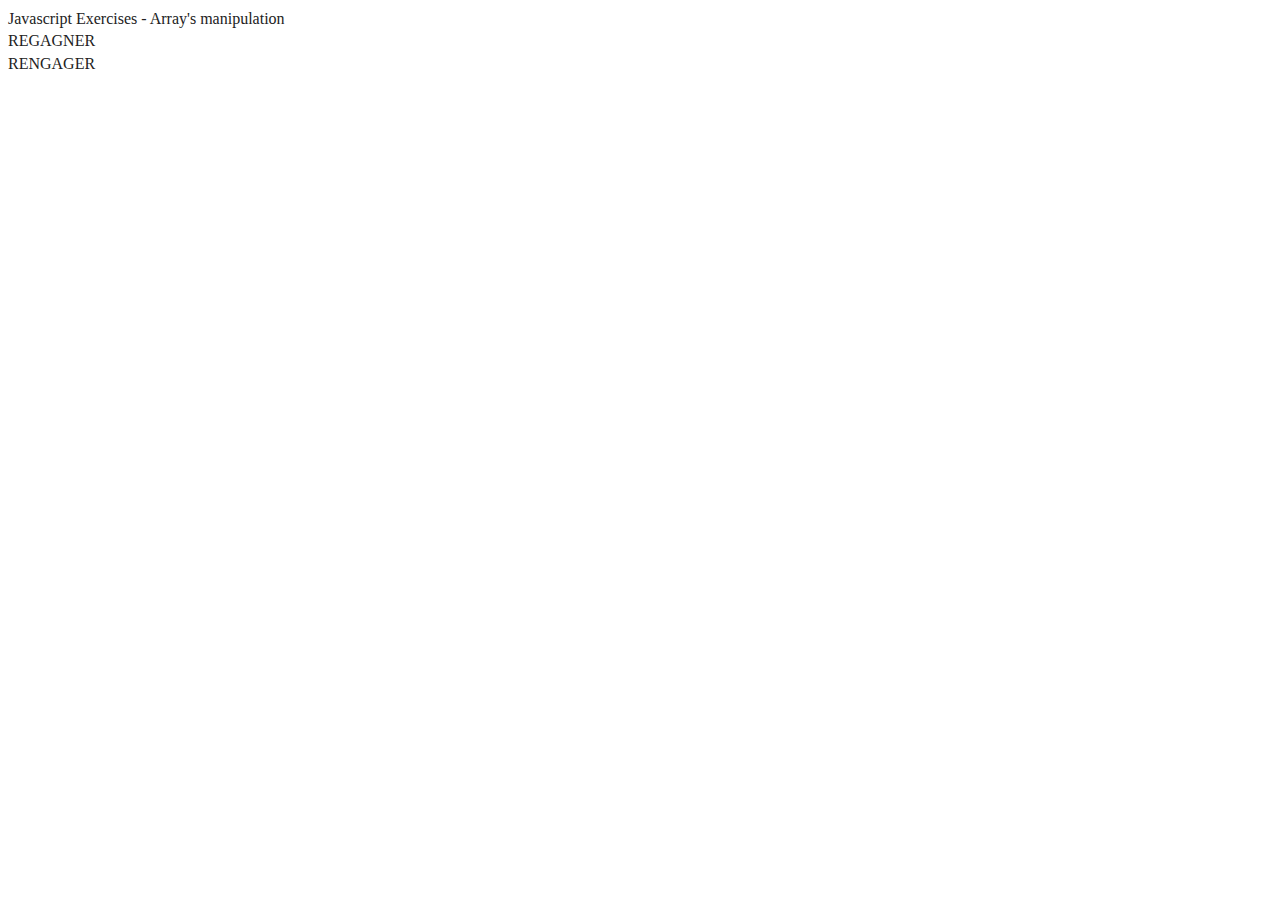
==== index.html @ f94f597e ":tada: initialize repo" ====
<!doctype html>
<html lang="fr">

<head>
  <meta charset="utf-8">
  <title></title>
  <meta name="description" content="">
  <meta name="viewport" content="width=device-width, initial-scale=1">
  <link rel="stylesheet" href="css/main.css">
</head>

<body>
<header>
  Javascript Exercises - Array's manipulation
</header>
<main>
  <div class="ex-1__reverse">
    <div class="ex-1__question">REGAGNER</div>
    <div class="ex-1__result"></div>

  </div>
</main>

<script>
  (() => {
    const toReverse = () => {
      const wordToReverse = document.querySelector('.ex-1__question');
      const reversedWordToReverse = wordToReverse.innerHTML.split('').reverse().join('');

      const tag = document.querySelector('.ex-1__result');
      tag.innerHTML = reversedWordToReverse;
    }

    const toFilter = () => {

    }

    toReverse();
    toFilter();
  })();

</script>
  <script src="js/main.js"></script>
</body>

</html>
---- css/main.css ----
/*! HTML5 Boilerplate v8.0.0 | MIT License | https://html5boilerplate.com/ */

/* main.css 2.1.0 | MIT License | https://github.com/h5bp/main.css#readme */
/*
 * What follows is the result of much research on cross-browser styling.
 * Credit left inline and big thanks to Nicolas Gallagher, Jonathan Neal,
 * Kroc Camen, and the H5BP dev community and team.
 */

/* ==========================================================================
   Base styles: opinionated defaults
   ========================================================================== */

html {
  color: #222;
  font-size: 1em;
  line-height: 1.4;
}

/*
 * Remove text-shadow in selection highlight:
 * https://twitter.com/miketaylr/status/12228805301
 *
 * Vendor-prefixed and regular ::selection selectors cannot be combined:
 * https://stackoverflow.com/a/16982510/7133471
 *
 * Customize the background color to match your design.
 */

::-moz-selection {
  background: #b3d4fc;
  text-shadow: none;
}

::selection {
  background: #b3d4fc;
  text-shadow: none;
}

/*
 * A better looking default horizontal rule
 */

hr {
  display: block;
  height: 1px;
  border: 0;
  border-top: 1px solid #ccc;
  margin: 1em 0;
  padding: 0;
}

/*
 * Remove the gap between audio, canvas, iframes,
 * images, videos and the bottom of their containers:
 * https://github.com/h5bp/html5-boilerplate/issues/440
 */

audio,
canvas,
iframe,
img,
svg,
video {
  vertical-align: middle;
}

/*
 * Remove default fieldset styles.
 */

fieldset {
  border: 0;
  margin: 0;
  padding: 0;
}

/*
 * Allow only vertical resizing of textareas.
 */

textarea {
  resize: vertical;
}

/* ==========================================================================
   Author's custom styles
   ========================================================================== */

/* ==========================================================================
   Helper classes
   ========================================================================== */

/*
 * Hide visually and from screen readers
 */

.hidden,
[hidden] {
  display: none !important;
}

/*
 * Hide only visually, but have it available for screen readers:
 * https://snook.ca/archives/html_and_css/hiding-content-for-accessibility
 *
 * 1. For long content, line feeds are not interpreted as spaces and small width
 *    causes content to wrap 1 word per line:
 *    https://medium.com/@jessebeach/beware-smushed-off-screen-accessible-text-5952a4c2cbfe
 */

.sr-only {
  border: 0;
  clip: rect(0, 0, 0, 0);
  height: 1px;
  margin: -1px;
  overflow: hidden;
  padding: 0;
  position: absolute;
  white-space: nowrap;
  width: 1px;
  /* 1 */
}

/*
 * Extends the .sr-only class to allow the element
 * to be focusable when navigated to via the keyboard:
 * https://www.drupal.org/node/897638
 */

.sr-only.focusable:active,
.sr-only.focusable:focus {
  clip: auto;
  height: auto;
  margin: 0;
  overflow: visible;
  position: static;
  white-space: inherit;
  width: auto;
}

/*
 * Hide visually and from screen readers, but maintain layout
 */

.invisible {
  visibility: hidden;
}

/*
 * Clearfix: contain floats
 *
 * For modern browsers
 * 1. The space content is one way to avoid an Opera bug when the
 *    `contenteditable` attribute is included anywhere else in the document.
 *    Otherwise it causes space to appear at the top and bottom of elements
 *    that receive the `clearfix` class.
 * 2. The use of `table` rather than `block` is only necessary if using
 *    `:before` to contain the top-margins of child elements.
 */

.clearfix::before,
.clearfix::after {
  content: " ";
  display: table;
}

.clearfix::after {
  clear: both;
}

/* ==========================================================================
   EXAMPLE Media Queries for Responsive Design.
   These examples override the primary ('mobile first') styles.
   Modify as content requires.
   ========================================================================== */

@media only screen and (min-width: 35em) {
  /* Style adjustments for viewports that meet the condition */
}

@media print,
  (-webkit-min-device-pixel-ratio: 1.25),
  (min-resolution: 1.25dppx),
  (min-resolution: 120dpi) {
  /* Style adjustments for high resolution devices */
}

/* ==========================================================================
   Print styles.
   Inlined to avoid the additional HTTP request:
   https://www.phpied.com/delay-loading-your-print-css/
   ========================================================================== */

@media print {
  *,
  *::before,
  *::after {
    background: #fff !important;
    color: #000 !important;
    /* Black prints faster */
    box-shadow: none !important;
    text-shadow: none !important;
  }

  a,
  a:visited {
    text-decoration: underline;
  }

  a[href]::after {
    content: " (" attr(href) ")";
  }

  abbr[title]::after {
    content: " (" attr(title) ")";
  }

  /*
   * Don't show links that are fragment identifiers,
   * or use the `javascript:` pseudo protocol
   */
  a[href^="#"]::after,
  a[href^="javascript:"]::after {
    content: "";
  }

  pre {
    white-space: pre-wrap !important;
  }

  pre,
  blockquote {
    border: 1px solid #999;
    page-break-inside: avoid;
  }

  /*
   * Printing Tables:
   * https://web.archive.org/web/20180815150934/http://css-discuss.incutio.com/wiki/Printing_Tables
   */
  thead {
    display: table-header-group;
  }

  tr,
  img {
    page-break-inside: avoid;
  }

  p,
  h2,
  h3 {
    orphans: 3;
    widows: 3;
  }

  h2,
  h3 {
    page-break-after: avoid;
  }
}
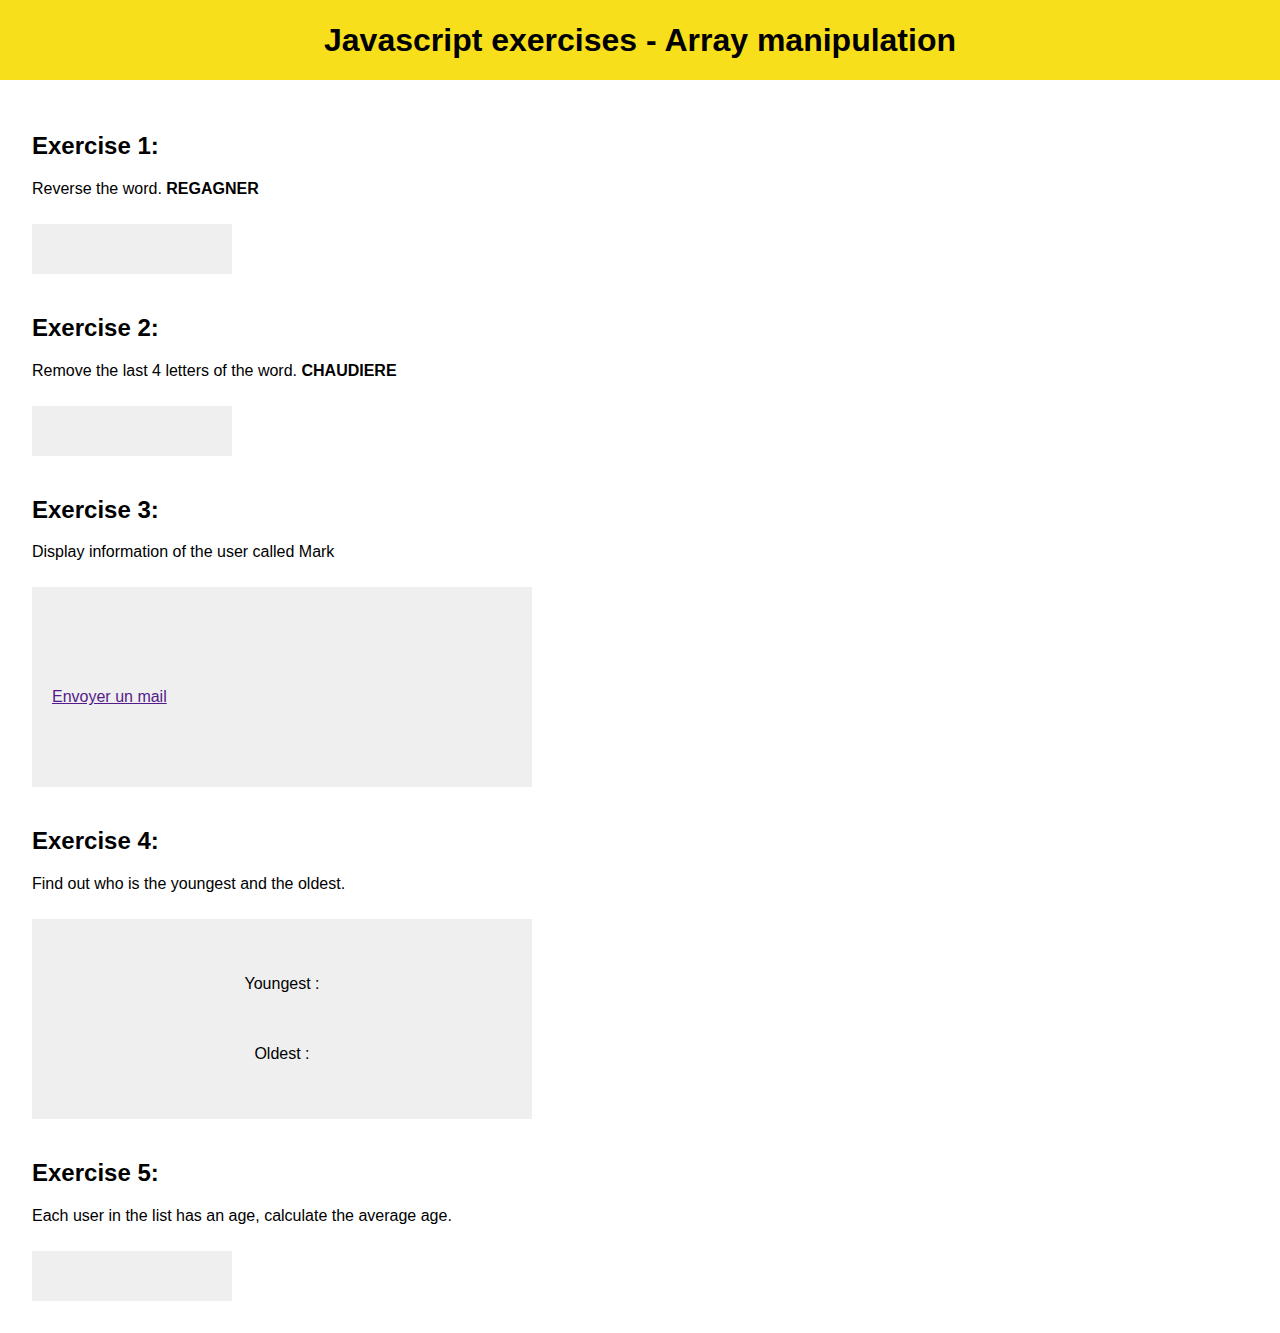
==== commit 22123aba: ":sparkles: feat: new exercises" ====
--- a/index.html
+++ b/index.html
@@ -11,36 +11,197 @@
 
 <body>
 <header>
-  Javascript Exercises - Array's manipulation
+  <h1>
+    Javascript exercises - Array manipulation
+  </h1>
 </header>
-<main>
-  <div class="ex-1__reverse">
-    <div class="ex-1__question">REGAGNER</div>
-    <div class="ex-1__result"></div>
-
+<main class="content__js-exercises">
+  <div class="exercise ex-1__reverse">
+    <div class="exercise__question ex-1__question">
+      <h2>Exercise 1:</h2>
+      <p>Reverse the word.
+        <strong class="ex-1__question-word">REGAGNER</strong>
+      </p>
+    </div>
+    <div class="exercise__result ex-1__result"></div>
+  </div>
+  <div class="exercise ex-2__filter">
+    <div class="exercise__question ex-2__question">
+      <h2>Exercise 2:</h2>
+      <p>Remove the last 4 letters of the word.
+        <strong class="ex-2__question-word">CHAUDIERE</strong>
+      </p>
+    </div>
+    <div class="exercise__result ex-2__result"></div>
+  </div>
+  <div class="exercise ex-3__find-mark">
+    <div class="exercise__question ex-3__question">
+      <h2>Exercise 3:</h2>
+      <p>Display information of the user called Mark</p>
+    </div>
+    <div class="exercise__result ex-3__result">
+      <img class="ex-3__result-img" src="" alt="">
+      <div class="ex-3__result-information">
+        <h4 class="ex-3__result-name"></h4>
+        <span class="ex-3__result-company"></span>
+        <a class="ex-3__result-email" href="">Envoyer un mail</a>
+      </div>
+    </div>
+  </div>
+  <div class="exercise ex-4__oldest">
+    <div class="exercise__question ex-4__question">
+      <h2>Exercise 4:</h2>
+      <p>Find out who is the youngest and the oldest.</p>
+    </div>
+    <div class="exercise__result ex-4__result">
+      <p>Youngest : <strong class="ex-4__result-youngest"></strong> </p>
+      <p>Oldest : <strong class="ex-4__result-oldest"></strong> </p>
+    </div>
+  </div>
+
+  <div class="exercise ex-5__get-average-age">
+    <div class="exercise__question ex-5__question">
+      <h2>Exercise 5:</h2>
+      <p>Each user in the list has an age, calculate the average age.</p>
+    </div>
+    <div class="exercise__result ex-5__result"></div>
   </div>
 </main>
 
-<script>
+<script type="module">
+  import users from './assets/json/users.json' assert { type: "json" };
+
+
   (() => {
+    const usersList = JSON.parse(JSON.stringify(users));
+     /**
+      * We can define a variable with var, let or const
+      * We don't use var nowadays
+      * Difference between const and let
+      * When you define a variable with const, you cannot change its value
+      * Example:
+      * const a = 3;
+      *
+      * /!\ const a = 4; -> it won't work
+      * When you define a variable with const, you can redefine its value
+      * Example:
+      * const a = 3;
+      * /!\ const a = 4; -> it'll work
+      **/
+
+    // Multiple ways to get our reversed word
     const toReverse = () => {
-      const wordToReverse = document.querySelector('.ex-1__question');
-      const reversedWordToReverse = wordToReverse.innerHTML.split('').reverse().join('');
+      /*
+      *The querySelector is used to retrieve our element from the HTML
+      * after getting our element, we need its content
+      * -> means the string/word inside my tag
+      * To get it, we need the innerHTML property
+      */
+      const wordToReverse = document.querySelector('.ex-1__question-word').innerHTML;
+
+      /* 1st step
+       * https://developer.mozilla.org/en-US/docs/Web/JavaScript/Reference/Global_Objects/String/split
+       * Split the string 'REGAGNER' => ["R", "E", "G", "A", "G", "N", "E", "R"]
+       */
+
+      /* 2nd step
+       * https://developer.mozilla.org/en-US/docs/Web/JavaScript/Reference/Global_Objects/Array/reverse
+       * Reverse the array ["R", "E", "G", "A", "G", "N", "E", "R"]
+       * => ["R", "E", "N", "G", "A", "G", "E", "R"]
+       */
+
+      /* 3rd step
+       * https://developer.mozilla.org/en-US/docs/Web/JavaScript/Reference/Global_Objects/Array/join
+       * Join the array
+       * ["R", "E", "N", "G", "A", "G", "E", "R"]  => "RENGAGER"
+       */
 
       const tag = document.querySelector('.ex-1__result');
-      tag.innerHTML = reversedWordToReverse;
+      tag.innerHTML = 'reversedWord';
     }
 
     const toFilter = () => {
-
+      /* 1st step
+       * https://developer.mozilla.org/en-US/docs/Web/JavaScript/Reference/Global_Objects/Array/filter
+       * Split the string
+       */
+
+      /* 2nd step
+       * Define an array with the letter you don't want
+       */
+
+      /* 3rd step
+       * https://developer.mozilla.org/en-US/docs/Web/JavaScript/Reference/Global_Objects/Array/filter
+       * Condition will verify if the element (letter) is present in the array
+       * https://developer.mozilla.org/en-US/docs/Web/JavaScript/Reference/Global_Objects/Array/includes
+       */
+
+      const tag = document.querySelector('.ex-2__result');
+      tag.innerHTML = '';
+    }
+
+    const findMark = () => {
+
+      /*
+       * The variable usersList contains an array of objects
+       * in javascript, you can access to a property of an object like this user.name
+       */
+      /*
+       * https://developer.mozilla.org/en-US/docs/Web/JavaScript/Reference/Global_Objects/Array/find
+       * https://developer.mozilla.org/en-US/docs/Web/JavaScript/Reference/Global_Objects/Array/includes
+       */
+      const img = document.querySelector('.ex-3__result-img');
+      const name = document.querySelector('.ex-3__result-name');
+      const company = document.querySelector('.ex-3__result-company');
+      const mail = document.querySelector('.ex-3__result-email');
+
+      name.innerHTML = 'mark.name';
+      company.innerHTML = 'mark.company';
+      mail.href = 'mailto:' + 'mark.email';
+      img.src = 'mark.picture';
+    }
+
+    const getAverageAge = () => {
+      /* 1st step
+       * https://developer.mozilla.org/en-US/docs/Web/JavaScript/Reference/Global_Objects/Array/map
+       * Construct a new array only with the ages
+       */
+
+      /* 2nd step
+       * https://developer.mozilla.org/en-US/docs/Web/JavaScript/Reference/Global_Objects/Array/reduce
+       * condition to use : ((a, b) => a + b, 0)
+       * divide the result by the length of the array
+       */
+      const tag = document.querySelector('.ex-5__result');
+    }
+
+    const orderUsersByAge = () => {
+      /* 1st step
+       * https://developer.mozilla.org/en-US/docs/Web/JavaScript/Reference/Global_Objects/Array/sort
+       * depend on the result of the return
+       * (< 0) sort a before b
+       * (> 0) sort a after b
+       * (=== 0) keep original order of a and b
+       */
+
+      /* 2nd step
+       * https://developer.mozilla.org/en-US/docs/Web/JavaScript/Reference/Global_Objects/Array/at
+       * return the element of the array corresponding to the index
+       */
+
+      const youngest = document.querySelector('.ex-4__result-youngest');
+      const oldest = document.querySelector('.ex-4__result-oldest');
     }
 
     toReverse();
     toFilter();
+    getAverageAge();
+    findMark();
+    orderUsersByAge();
   })();
 
 </script>
-  <script src="js/main.js"></script>
+  <script type="module" src="js/main.js"></script>
 </body>
 
 </html>
--- a/css/main.css
+++ b/css/main.css
@@ -1,263 +1,60 @@
-/*! HTML5 Boilerplate v8.0.0 | MIT License | https://html5boilerplate.com/ */
-
-/* main.css 2.1.0 | MIT License | https://github.com/h5bp/main.css#readme */
-/*
- * What follows is the result of much research on cross-browser styling.
- * Credit left inline and big thanks to Nicolas Gallagher, Jonathan Neal,
- * Kroc Camen, and the H5BP dev community and team.
- */
-
-/* ==========================================================================
-   Base styles: opinionated defaults
-   ========================================================================== */
-
-html {
-  color: #222;
-  font-size: 1em;
-  line-height: 1.4;
+body {
+  margin: 0;
+  font-family: sans-serif;
+}
+header {
+  background: #F7DF1B;
+  height: 80px;
+  display: flex;
+  justify-content: center;
+  align-items: center;
 }
 
-/*
- * Remove text-shadow in selection highlight:
- * https://twitter.com/miketaylr/status/12228805301
- *
- * Vendor-prefixed and regular ::selection selectors cannot be combined:
- * https://stackoverflow.com/a/16982510/7133471
- *
- * Customize the background color to match your design.
- */
-
-::-moz-selection {
-  background: #b3d4fc;
-  text-shadow: none;
+main.content__js-exercises {
+  display: flex;
+  flex-direction: column;
+  margin: 2rem;
+  gap: 20px;
 }
 
-::selection {
-  background: #b3d4fc;
-  text-shadow: none;
+.exercise {
+  display: flex;
+  flex-direction: column;
+  gap: 10px;
 }
 
-/*
- * A better looking default horizontal rule
- */
-
-hr {
-  display: block;
-  height: 1px;
-  border: 0;
-  border-top: 1px solid #ccc;
-  margin: 1em 0;
-  padding: 0;
+.exercise__result {
+  display: flex;
+  background: #efefef;
+  color: black;
+  justify-content: center;
+  align-items: center;
+  width: 200px;
+  height: 50px;
 }
 
-/*
- * Remove the gap between audio, canvas, iframes,
- * images, videos and the bottom of their containers:
- * https://github.com/h5bp/html5-boilerplate/issues/440
- */
-
-audio,
-canvas,
-iframe,
-img,
-svg,
-video {
-  vertical-align: middle;
+h4.ex-3__result-name {
+  margin: 0;
 }
 
-/*
- * Remove default fieldset styles.
- */
-
-fieldset {
-  border: 0;
-  margin: 0;
-  padding: 0;
+.ex-3__result, .ex-4__result {
+  height: 200px;
+  width: 500px;
+  justify-content: flex-start;
+  gap: 20px;
 }
 
-/*
- * Allow only vertical resizing of textareas.
- */
-
-textarea {
-  resize: vertical;
+.ex-4__result {
+  justify-content: center;
+  flex-direction: column;
 }
 
-/* ==========================================================================
-   Author's custom styles
-   ========================================================================== */
-
-/* ==========================================================================
-   Helper classes
-   ========================================================================== */
-
-/*
- * Hide visually and from screen readers
- */
-
-.hidden,
-[hidden] {
-  display: none !important;
+.ex-3__result-information {
+  display: flex;
+  flex-direction: column;
+  gap: 10px;
 }
 
-/*
- * Hide only visually, but have it available for screen readers:
- * https://snook.ca/archives/html_and_css/hiding-content-for-accessibility
- *
- * 1. For long content, line feeds are not interpreted as spaces and small width
- *    causes content to wrap 1 word per line:
- *    https://medium.com/@jessebeach/beware-smushed-off-screen-accessible-text-5952a4c2cbfe
- */
-
-.sr-only {
-  border: 0;
-  clip: rect(0, 0, 0, 0);
-  height: 1px;
-  margin: -1px;
-  overflow: hidden;
-  padding: 0;
-  position: absolute;
-  white-space: nowrap;
-  width: 1px;
-  /* 1 */
-}
-
-/*
- * Extends the .sr-only class to allow the element
- * to be focusable when navigated to via the keyboard:
- * https://www.drupal.org/node/897638
- */
-
-.sr-only.focusable:active,
-.sr-only.focusable:focus {
-  clip: auto;
-  height: auto;
-  margin: 0;
-  overflow: visible;
-  position: static;
-  white-space: inherit;
-  width: auto;
-}
-
-/*
- * Hide visually and from screen readers, but maintain layout
- */
-
-.invisible {
-  visibility: hidden;
-}
-
-/*
- * Clearfix: contain floats
- *
- * For modern browsers
- * 1. The space content is one way to avoid an Opera bug when the
- *    `contenteditable` attribute is included anywhere else in the document.
- *    Otherwise it causes space to appear at the top and bottom of elements
- *    that receive the `clearfix` class.
- * 2. The use of `table` rather than `block` is only necessary if using
- *    `:before` to contain the top-margins of child elements.
- */
-
-.clearfix::before,
-.clearfix::after {
-  content: " ";
-  display: table;
-}
-
-.clearfix::after {
-  clear: both;
-}
-
-/* ==========================================================================
-   EXAMPLE Media Queries for Responsive Design.
-   These examples override the primary ('mobile first') styles.
-   Modify as content requires.
-   ========================================================================== */
-
-@media only screen and (min-width: 35em) {
-  /* Style adjustments for viewports that meet the condition */
-}
-
-@media print,
-  (-webkit-min-device-pixel-ratio: 1.25),
-  (min-resolution: 1.25dppx),
-  (min-resolution: 120dpi) {
-  /* Style adjustments for high resolution devices */
-}
-
-/* ==========================================================================
-   Print styles.
-   Inlined to avoid the additional HTTP request:
-   https://www.phpied.com/delay-loading-your-print-css/
-   ========================================================================== */
-
-@media print {
-  *,
-  *::before,
-  *::after {
-    background: #fff !important;
-    color: #000 !important;
-    /* Black prints faster */
-    box-shadow: none !important;
-    text-shadow: none !important;
-  }
-
-  a,
-  a:visited {
-    text-decoration: underline;
-  }
-
-  a[href]::after {
-    content: " (" attr(href) ")";
-  }
-
-  abbr[title]::after {
-    content: " (" attr(title) ")";
-  }
-
-  /*
-   * Don't show links that are fragment identifiers,
-   * or use the `javascript:` pseudo protocol
-   */
-  a[href^="#"]::after,
-  a[href^="javascript:"]::after {
-    content: "";
-  }
-
-  pre {
-    white-space: pre-wrap !important;
-  }
-
-  pre,
-  blockquote {
-    border: 1px solid #999;
-    page-break-inside: avoid;
-  }
-
-  /*
-   * Printing Tables:
-   * https://web.archive.org/web/20180815150934/http://css-discuss.incutio.com/wiki/Printing_Tables
-   */
-  thead {
-    display: table-header-group;
-  }
-
-  tr,
-  img {
-    page-break-inside: avoid;
-  }
-
-  p,
-  h2,
-  h3 {
-    orphans: 3;
-    widows: 3;
-  }
-
-  h2,
-  h3 {
-    page-break-after: avoid;
-  }
-}
-
+.ex-3__result-img {
+  height: 100%;
+}